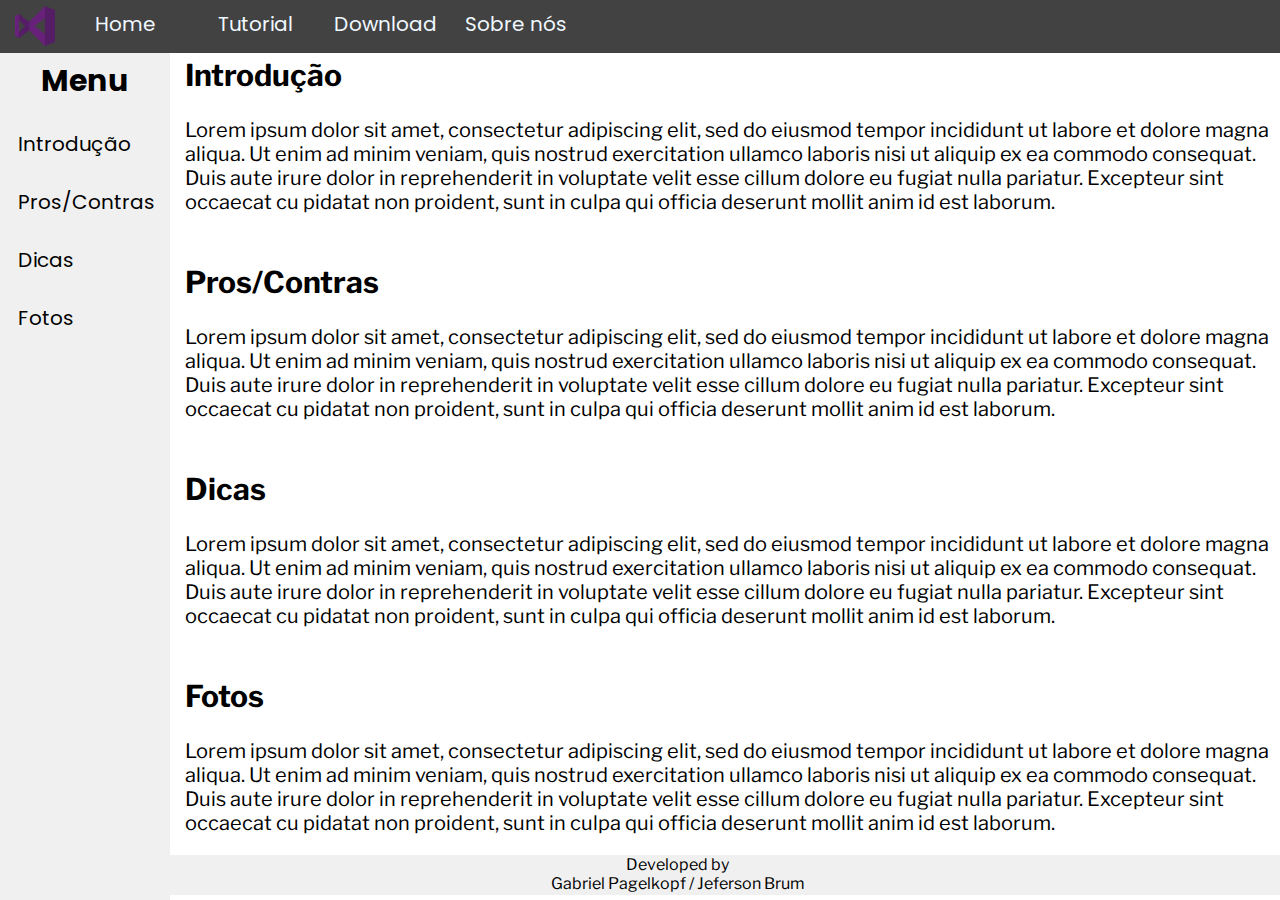
==== index.html @ f192c4b9 "Arquivos Basicos" ====
<!DOCTYPE html>
<html lang="en">
<head>
    <meta charset="UTF-8">
    <link rel="stylesheet" href="Estilos/layout.css">
    <link href="https://fonts.googleapis.com/css?family=Fira+Sans|Oxygen|Poppins|Ubuntu|Work+Sans" rel="stylesheet">
    <link href="https://fonts.googleapis.com/css?family=Archivo+Narrow|Cormorant+Garamond|Libre+Franklin|Questrial" rel="stylesheet">
    <title>Tutorial Visual Studio</title>
</head>
<body>
    <div id="menuVertical">
            <img src="Estilos/VSicon2.png" alt="icone Visual Studio" class="icone">
        <nav>   
            
            <li><a href="index.html">Home</a></li>
            <li><a href="Tutorial.html">Tutorial</a></li>
            <li><a href="Download.html">Download</a></li>
            <li><a href="SobreNos.html">Sobre nós</a></li>
        </nav>
    </div>
    <div id="menuHorizontal">
            <h2>Menu</h2>
        <nav>
            <li><a href="#introducao">Introdução</a></li>
            <li><a href="#prosContras">Pros/Contras</a></li>
            <li><a href="#dicas">Dicas</a></li>
            <li><a href="#fotos">Fotos</a></li>
        </nav>
    </div>
    <div id="conteudo">
        <div id="introducao" class="firstText">
            <h2>Introdução</h2>
            <p> Lorem ipsum dolor sit amet, consectetur adipiscing elit, sed do eiusmod tempor incididunt ut 
                labore et dolore magna aliqua. Ut enim ad minim veniam, quis nostrud exercitation ullamco 
                laboris nisi ut aliquip ex ea commodo consequat. Duis aute irure dolor in reprehenderit in 
                voluptate velit esse cillum dolore eu fugiat nulla pariatur. Excepteur sint occaecat cu
                pidatat non proident, sunt in culpa qui officia deserunt mollit anim id est laborum.</p>
        </div>
        <div id="prosContras" class="texto">
                <h2>Pros/Contras</h2>
                <p> Lorem ipsum dolor sit amet, consectetur adipiscing elit, sed do eiusmod tempor incididunt ut 
                    labore et dolore magna aliqua. Ut enim ad minim veniam, quis nostrud exercitation ullamco 
                    laboris nisi ut aliquip ex ea commodo consequat. Duis aute irure dolor in reprehenderit in 
                    voluptate velit esse cillum dolore eu fugiat nulla pariatur. Excepteur sint occaecat cu
                    pidatat non proident, sunt in culpa qui officia deserunt mollit anim id est laborum.</p>
        </div>
        <div id="dicas" class="texto">
                <h2>Dicas</h2>
                <p> Lorem ipsum dolor sit amet, consectetur adipiscing elit, sed do eiusmod tempor incididunt ut 
                    labore et dolore magna aliqua. Ut enim ad minim veniam, quis nostrud exercitation ullamco 
                    laboris nisi ut aliquip ex ea commodo consequat. Duis aute irure dolor in reprehenderit in 
                    voluptate velit esse cillum dolore eu fugiat nulla pariatur. Excepteur sint occaecat cu
                    pidatat non proident, sunt in culpa qui officia deserunt mollit anim id est laborum.</p>
        </div>
        <div id="fotos" class="texto">
                <h2>Fotos</h2>
                <p> Lorem ipsum dolor sit amet, consectetur adipiscing elit, sed do eiusmod tempor incididunt ut 
                    labore et dolore magna aliqua. Ut enim ad minim veniam, quis nostrud exercitation ullamco 
                    laboris nisi ut aliquip ex ea commodo consequat. Duis aute irure dolor in reprehenderit in 
                    voluptate velit esse cillum dolore eu fugiat nulla pariatur. Excepteur sint occaecat cu
                    pidatat non proident, sunt in culpa qui officia deserunt mollit anim id est laborum.</p>
        </div>
        <footer>
            <p>Developed by <br> Gabriel Pagelkopf / Jeferson Brum</p>
        </footer>
    </div>
</body>
</html>
---- Estilos/layout.css ----
body{
    color: black;
    margin: 0px;
    font-size: 20px;  
}
a{
    text-decoration: none;
}
#menuVertical, #menuHorizontal{
    font-family: 'Poppins', sans-serif;
}
#menuVertical{
    position: fixed;
    margin-top:-58px;
    width: 100%;
    background-color: #424242;
}
#menuVertical a{
    color: aliceblue;
}
#menuVertical nav{
    margin-left: 63px;
}
#menuVertical nav li{
    display: inline-block;
    height: 44px;
    width: 125px;
    text-align: center;
    padding-top:10px;
}
#menuVertical nav li:hover{
    background: #636363;
}
.icone{
    position: absolute;
    margin-top: 5px;
    margin-left: 13px;
    height: 44px;
}

#menuHorizontal{
    position: fixed;
    background-color: #f0f0f0;
    float: left;
    height: 100%;
    margin-top: -4px;
}
#menuHorizontal a{
    color: rgb(0, 0, 0);
}
#menuHorizontal h2{
    display: block;
    text-align: center;
    margin-top: 5px;
}
#menuHorizontal nav{
    margin-top: -10px;
}
#menuHorizontal nav li{
    display: block;
    height: 38px;
    width: 150px;
    text-align: centnoneer;
    padding: 10px;
}
#menuHorizontal nav li a{
    margin-left: 8px;
}
#conteudo{
    margin-left: 185px;
    font-family: 'Libre Franklin', sans-serif;
}
.texto{
    margin-top: 50px;
}
.firstText{
    margin-top: 57px;
}
#contato a{
    text-decoration: none;
    color: black;
}
#gabriel{
    text-align: center;
    //float: left;
}
#jeferson{
    text-align: center;
    //float: right;
}
.selfie		 {
	width: auto;
	height: 150px;
    border-radius: 50%;
}
footer{
    margin-left: -10%;
    padding-top: -1px;
    font-size: 16px;
    width: 110%;
    height: 40px;
    text-align: center;
    background-color: #f0f0f0;
    color: black;
}
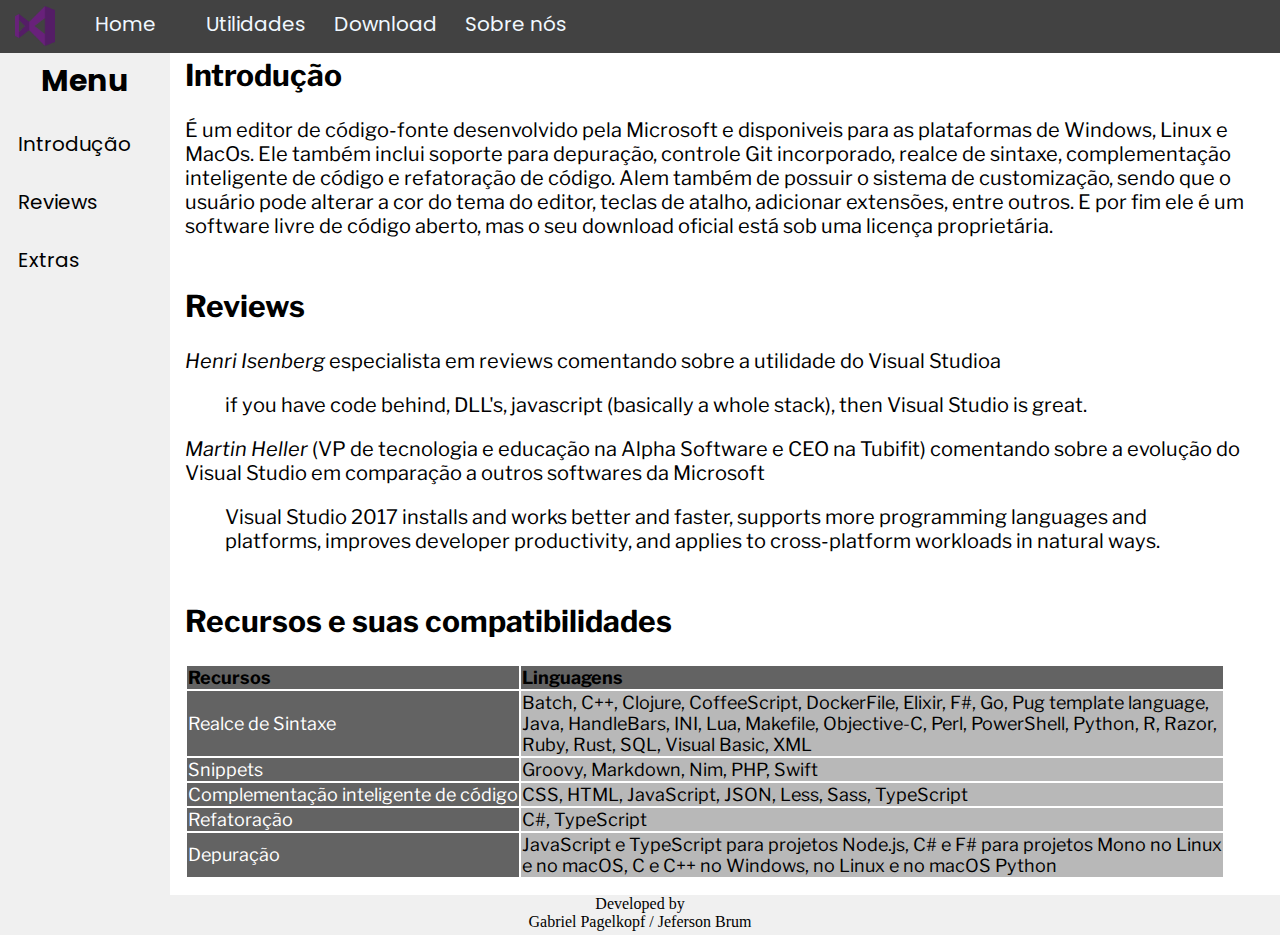
==== commit 9ccbf8bc: "update final (eu espero)" ====
--- a/index.html
+++ b/index.html
@@ -13,7 +13,7 @@
         <nav>   
             
             <li><a href="index.html">Home</a></li>
-            <li><a href="Tutorial.html">Tutorial</a></li>
+            <li><a href="Tutorial.html">Utilidades</a></li>
             <li><a href="Download.html">Download</a></li>
             <li><a href="SobreNos.html">Sobre nós</a></li>
         </nav>
@@ -22,47 +22,62 @@
             <h2>Menu</h2>
         <nav>
             <li><a href="#introducao">Introdução</a></li>
-            <li><a href="#prosContras">Pros/Contras</a></li>
-            <li><a href="#dicas">Dicas</a></li>
-            <li><a href="#fotos">Fotos</a></li>
+            <li><a href="#reviews">Reviews</a></li>
+            <li><a href="#extras">Extras</a></li>
         </nav>
     </div>
     <div id="conteudo">
         <div id="introducao" class="firstText">
             <h2>Introdução</h2>
-            <p> Lorem ipsum dolor sit amet, consectetur adipiscing elit, sed do eiusmod tempor incididunt ut 
-                labore et dolore magna aliqua. Ut enim ad minim veniam, quis nostrud exercitation ullamco 
-                laboris nisi ut aliquip ex ea commodo consequat. Duis aute irure dolor in reprehenderit in 
-                voluptate velit esse cillum dolore eu fugiat nulla pariatur. Excepteur sint occaecat cu
-                pidatat non proident, sunt in culpa qui officia deserunt mollit anim id est laborum.</p>
+            <p> É um editor de código-fonte desenvolvido pela Microsoft e disponiveis para as plataformas de Windows,
+                Linux e MacOs. Ele também inclui soporte para depuração, controle Git incorporado, realce de sintaxe,
+                 complemen<wbr>tação inteligente de código e refato<wbr>ração de código. Alem também de possuir o sistema de 
+                 customização, sendo que o usuário pode alterar a cor do tema do edi<wbr>tor, teclas de atalho, adicionar
+                  extensões, entre outros. E por fim ele é um software livre de código aberto, mas o seu download 
+                  oficial está sob uma licença proprietária.</p>
         </div>
-        <div id="prosContras" class="texto">
-                <h2>Pros/Contras</h2>
-                <p> Lorem ipsum dolor sit amet, consectetur adipiscing elit, sed do eiusmod tempor incididunt ut 
-                    labore et dolore magna aliqua. Ut enim ad minim veniam, quis nostrud exercitation ullamco 
-                    laboris nisi ut aliquip ex ea commodo consequat. Duis aute irure dolor in reprehenderit in 
-                    voluptate velit esse cillum dolore eu fugiat nulla pariatur. Excepteur sint occaecat cu
-                    pidatat non proident, sunt in culpa qui officia deserunt mollit anim id est laborum.</p>
+        <div id="reviews" class="texto">
+            <h2>Reviews</h2>
+            <p><em>Henri Isenberg</em> especialista em reviews comentando sobre a utilidade do Visual Studioa</p>
+            <blockquote>if you have code behind, DLL's, javascript (basically a whole stack), then Visual Studio is great.</blockquote>
+            <p><em>Martin Heller</em> (VP de tecnologia e educação na Alpha Software e CEO na Tubifit) comentando sobre a evolução do Visual Studio em comparação a outros softwares da Microsoft</p>
+            <blockquote>Visual Studio 2017 installs and works better and faster, supports more programming languages and platforms, improves developer productivity, and applies to cross-platform workloads in natural ways.</blockquote>
         </div>
-        <div id="dicas" class="texto">
-                <h2>Dicas</h2>
-                <p> Lorem ipsum dolor sit amet, consectetur adipiscing elit, sed do eiusmod tempor incididunt ut 
-                    labore et dolore magna aliqua. Ut enim ad minim veniam, quis nostrud exercitation ullamco 
-                    laboris nisi ut aliquip ex ea commodo consequat. Duis aute irure dolor in reprehenderit in 
-                    voluptate velit esse cillum dolore eu fugiat nulla pariatur. Excepteur sint occaecat cu
-                    pidatat non proident, sunt in culpa qui officia deserunt mollit anim id est laborum.</p>
+        <div id="extras" class="texto">
+                <h2>Recursos e suas compatibilidades</h2>
+                <table id="tabela">
+                    <tr>
+                        <td class="t3"><b>Recursos</b></td>
+                        <td class="t3"><b>Linguagens</b></td>
+                    </tr>
+                    <tr>
+                        <td class="t1">Realce de Sintaxe</td>
+                        <td class="t2">Batch, C++, Clojure, CoffeeScript, DockerFile, Elixir, F#, Go, Pug template language,<br>
+                            Java, HandleBars, INI, Lua, Makefile, Objective-C, Perl, PowerShell, Python, R, Razor,<br> 
+                            Ruby, Rust, SQL, Visual Basic, XML</td>
+                    </tr>
+                    <tr>
+                        <td class="t1">Snippets</td>
+                        <td class="t2">Groovy, Markdown, Nim, PHP, Swift</td>
+                    </tr>
+                    <tr>
+                        <td class="t1">Complementação inteligente de código</td>
+                        <td class="t2">CSS, HTML, JavaScript, JSON, Less, Sass, TypeScript</td>
+                    </tr>
+                    <tr>
+                        <td class="t1">Refatoração</td>
+                        <td class="t2">C#, TypeScript</td>
+                    </tr>
+                    <tr>
+                        <td class="t1">Depuração</td>
+                        <td class="t2">JavaScript e TypeScript para projetos Node.js, C# e F# para projetos Mono no Linux <br>
+                             e no macOS, C e C++ no Windows, no Linux e no macOS Python</td>
+                    </tr>
+                </table>
         </div>
-        <div id="fotos" class="texto">
-                <h2>Fotos</h2>
-                <p> Lorem ipsum dolor sit amet, consectetur adipiscing elit, sed do eiusmod tempor incididunt ut 
-                    labore et dolore magna aliqua. Ut enim ad minim veniam, quis nostrud exercitation ullamco 
-                    laboris nisi ut aliquip ex ea commodo consequat. Duis aute irure dolor in reprehenderit in 
-                    voluptate velit esse cillum dolore eu fugiat nulla pariatur. Excepteur sint occaecat cu
-                    pidatat non proident, sunt in culpa qui officia deserunt mollit anim id est laborum.</p>
-        </div>
-        <footer>
-            <p>Developed by <br> Gabriel Pagelkopf / Jeferson Brum</p>
-        </footer>
     </div>
+    <footer>
+        <p>Developed by <br> Gabriel Pagelkopf / Jeferson Brum</p>
+    </footer>
 </body>
 </html>--- a/Estilos/layout.css
+++ b/Estilos/layout.css
@@ -69,6 +69,7 @@
 #conteudo{
     margin-left: 185px;
     font-family: 'Libre Franklin', sans-serif;
+    margin-right: 10px;
 }
 .texto{
     margin-top: 50px;
@@ -76,17 +77,45 @@
 .firstText{
     margin-top: 57px;
 }
+#contato{
+    text-align: center;
+}
+.button {
+    background-color: #62626242;
+    border: none;
+    padding: 4px 18px;
+    text-align: center;
+    text-decoration: none;
+    display: inline-block;
+    font-size: 16px;
+}
+.video{
+    text-align: center;
+}
+table{
+    border: none;
+    font-size: 18px;
+}
+.t1{
+    background: #636363;
+    color: white;
+}
+.t2{
+    background: #b8b8b8;
+}
+.t3{
+    background: #636363;
+}
 #contato a{
     text-decoration: none;
     color: black;
 }
 #gabriel{
-    text-align: center;
-    //float: left;
+    padding-left: 7%;
+    float: left;
 }
 #jeferson{
     text-align: center;
-    //float: right;
 }
 .selfie		 {
 	width: auto;
@@ -94,10 +123,9 @@
     border-radius: 50%;
 }
 footer{
-    margin-left: -10%;
     padding-top: -1px;
     font-size: 16px;
-    width: 110%;
+    width: 100%;
     height: 40px;
     text-align: center;
     background-color: #f0f0f0;
